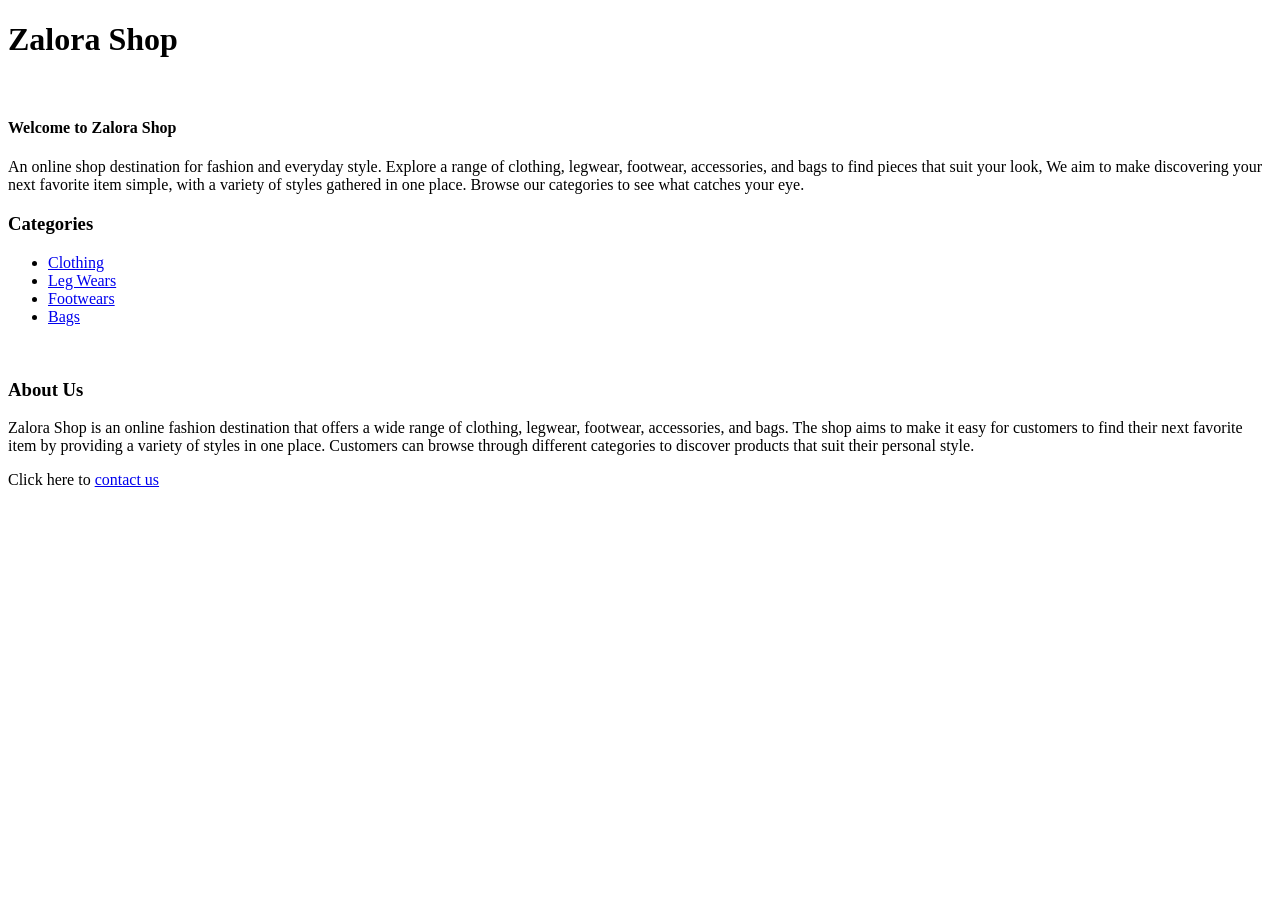
==== index.html @ 3485397d "Zalora Shopping" ====
<!DOCTYPE html>
<html><head>
    <title>Zalora Shop</title>
</head>
<body>
<h1>Zalora Shop</h1>
<br>
<section id="about">
    <h4>Welcome to Zalora Shop</h4>
    <p>An online shop destination for fashion and everyday style. Explore a range of clothing, legwear, footwear, accessories, and bags to find pieces that suit your look, We aim to make discovering your next favorite item simple, with a variety of styles gathered in one place. Browse our categories to see what catches your eye.</p>
</section>
<aside>
    <h3>Categories</h3>
    <ul>
        <li><a href="clothing.html">Clothing</a></li>
        <li><a href="legwears.html">Leg Wears</a></li>
        <li><a href="footwears.html">Footwears</a></li>
        <li><a href="bags.html">Bags</a></li>
    </ul>
    </aside>
    <br>
<summary>
    <h3>About Us</h3>
    <p>Zalora Shop is an online fashion destination that offers a wide range of clothing, legwear, footwear, accessories, and bags. The shop aims to make it easy for customers to find their next favorite item by providing a variety of styles in one place. Customers can browse through different categories to discover products that suit their personal style.</p>
<p> Click here to <a href="contact-us.html">contact us</a></p>










</body>
</html>
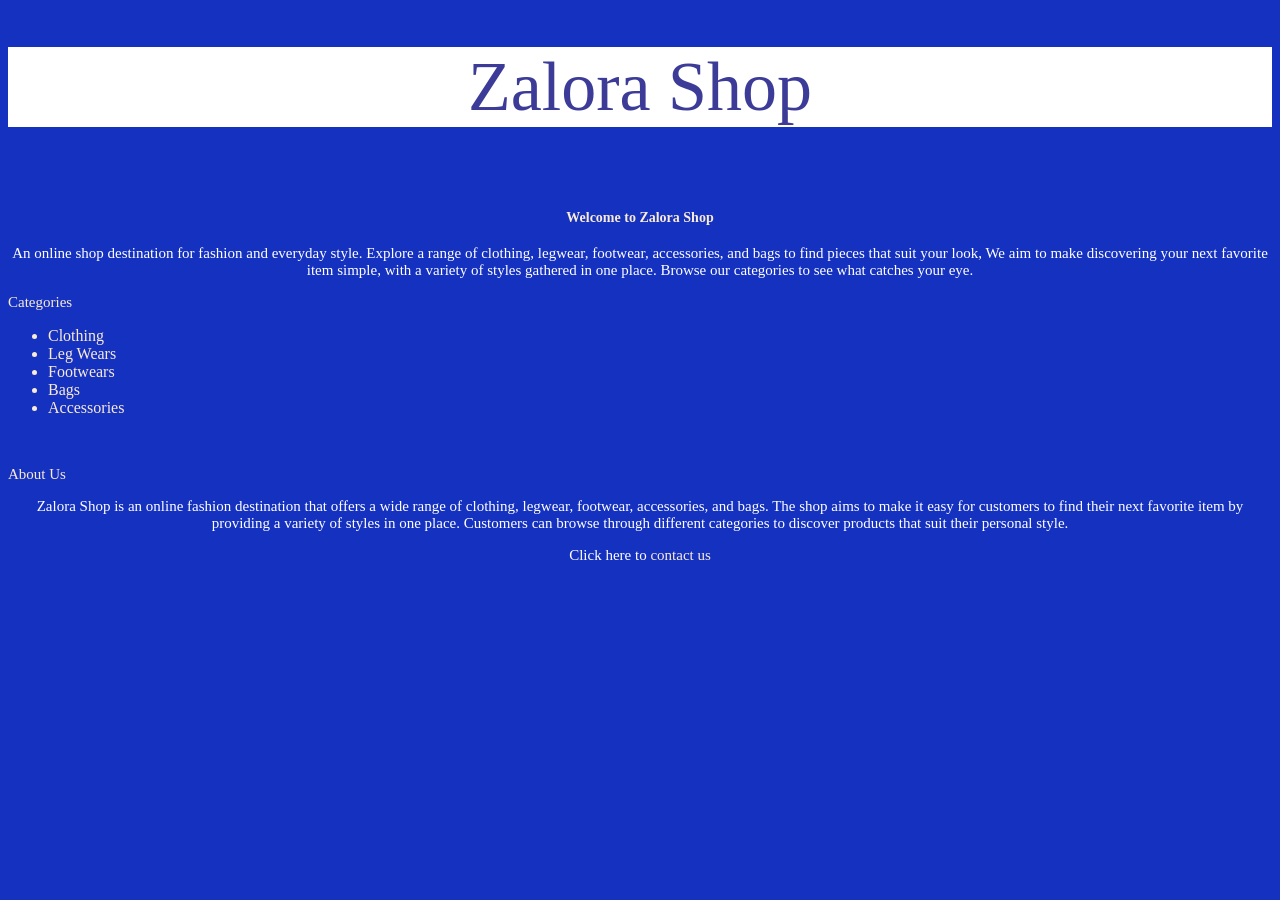
==== commit 60a275db: "Add clothing and accessories pages with styling - Created clothing.html and accessories.html with ca" ====
--- a/index.html
+++ b/index.html
@@ -1,14 +1,15 @@
 <!DOCTYPE html>
 <html><head>
     <title>Zalora Shop</title>
+    <link rel="stylesheet" href="style.css">
 </head>
 <body>
-<h1>Zalora Shop</h1>
-<br>
-<section id="about">
-    <h4>Welcome to Zalora Shop</h4>
-    <p>An online shop destination for fashion and everyday style. Explore a range of clothing, legwear, footwear, accessories, and bags to find pieces that suit your look, We aim to make discovering your next favorite item simple, with a variety of styles gathered in one place. Browse our categories to see what catches your eye.</p>
-</section>
+    <h1> Zalora Shop </h1> 
+    <br>
+    <section id="about">
+        <h4>Welcome to Zalora Shop</h4>
+        <p>An online shop destination for fashion and everyday style. Explore a range of clothing, legwear, footwear, accessories, and bags to find pieces that suit your look, We aim to make discovering your next favorite item simple, with a variety of styles gathered in one place. Browse our categories to see what catches your eye.</p>
+    </section>
 <aside>
     <h3>Categories</h3>
     <ul>
@@ -16,6 +17,7 @@
         <li><a href="legwears.html">Leg Wears</a></li>
         <li><a href="footwears.html">Footwears</a></li>
         <li><a href="bags.html">Bags</a></li>
+        <li><a href="accessories.html">Accessories</a></li>
     </ul>
     </aside>
     <br>
@@ -24,14 +26,5 @@
     <p>Zalora Shop is an online fashion destination that offers a wide range of clothing, legwear, footwear, accessories, and bags. The shop aims to make it easy for customers to find their next favorite item by providing a variety of styles in one place. Customers can browse through different categories to discover products that suit their personal style.</p>
 <p> Click here to <a href="contact-us.html">contact us</a></p>
 
-
-
-
-
-
-
-
-
-
 </body>
 </html>
--- a/style.css
+++ b/style.css
@@ -0,0 +1,55 @@
+body {
+    background-color: rgb(21, 49, 191);
+}
+h1 {
+    color: rgb(60, 60, 152);
+    font: 85px cooper black;
+    font-size: 70px;
+    text-align: center;
+    background-size: cover;
+    background-color: rgb(255, 255, 255);
+    background-position: center;
+}
+h2 {
+    color: rgb(255, 255, 255);
+    font: 30px fantasy;
+    text-align: center;
+}
+p {
+    color: rgb(255, 255, 255);
+    font: 15px tahoma;
+    text-align: center;
+}
+h3 {
+    color: rgb(255, 255, 255);
+    font: 15px space mono;
+    text-align: start;
+}
+section {
+    text-align: center;
+    font: 14px tahoma;
+    color: antiquewhite;
+}
+aside {
+    color: antiquewhite;
+    text-align: start;
+    text-transform: unset;
+    background-position: top;
+}
+h3 {
+    color: antiquewhite;
+}
+a {
+    background-attachment: fixed;
+    color: antiquewhite;
+    text-decoration: none;
+}
+summary {
+    color: antiquewhite;
+}
+
+button[type="button"] {
+    color: rgb(2, 2, 2);
+    text-decoration: none;
+    background-color: rgb(21, 255, 0);
+}
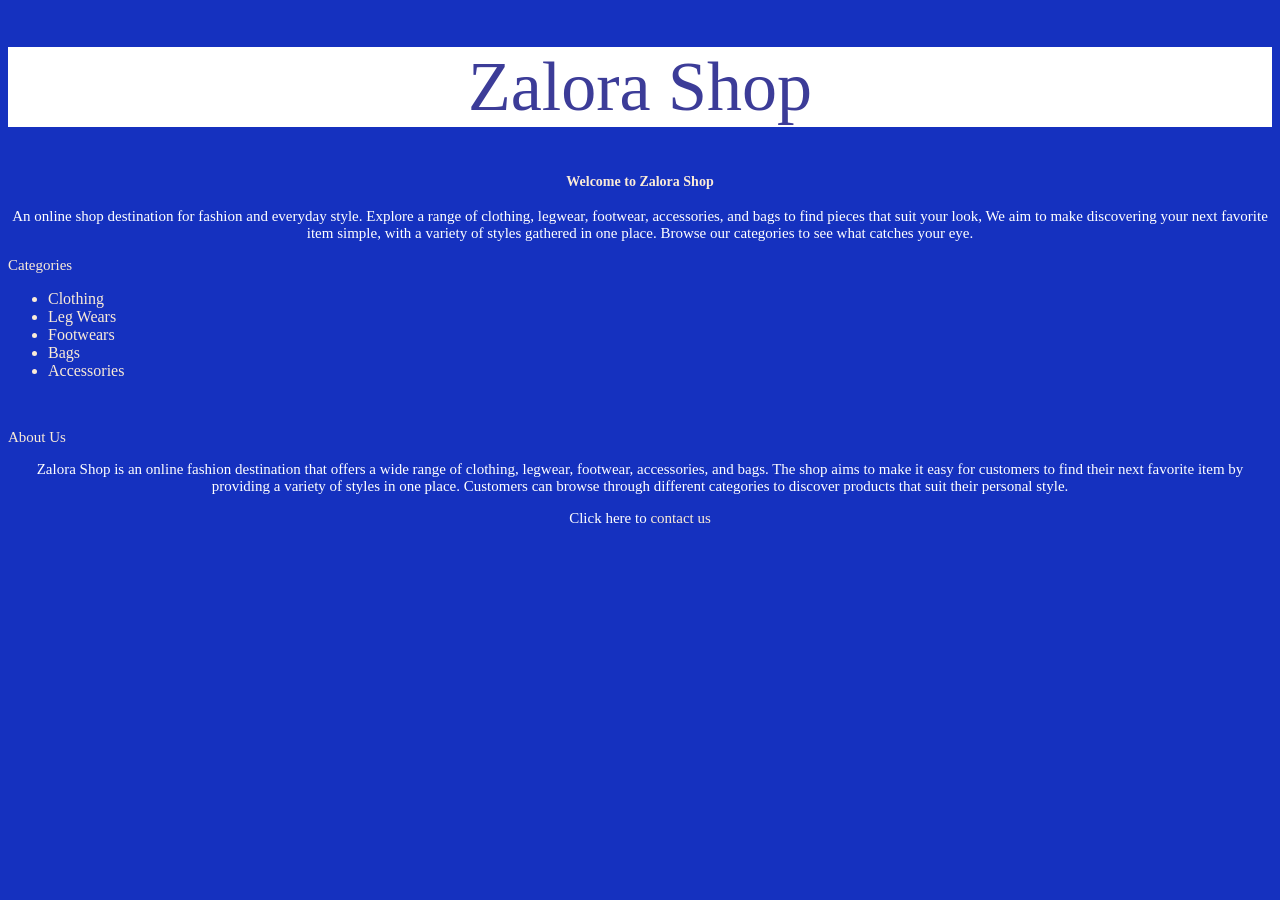
==== commit c2f8c81f: "Refactor clothing page layout and button styles for improved user experience" ====
--- a/index.html
+++ b/index.html
@@ -5,7 +5,6 @@
 </head>
 <body>
     <h1> Zalora Shop </h1> 
-    <br>
     <section id="about">
         <h4>Welcome to Zalora Shop</h4>
         <p>An online shop destination for fashion and everyday style. Explore a range of clothing, legwear, footwear, accessories, and bags to find pieces that suit your look, We aim to make discovering your next favorite item simple, with a variety of styles gathered in one place. Browse our categories to see what catches your eye.</p>
--- a/style.css
+++ b/style.css
@@ -3,7 +3,7 @@
 }
 h1 {
     color: rgb(60, 60, 152);
-    font: 85px cooper black;
+    font: 85px ALGERIAN;
     font-size: 70px;
     text-align: center;
     background-size: cover;
@@ -47,9 +47,8 @@
 summary {
     color: antiquewhite;
 }
-
-button[type="button"] {
-    color: rgb(2, 2, 2);
-    text-decoration: none;
-    background-color: rgb(21, 255, 0);
-}
+button[type="submit"] {
+    color: white;
+    background: green;
+    font: 15px bold;
+}
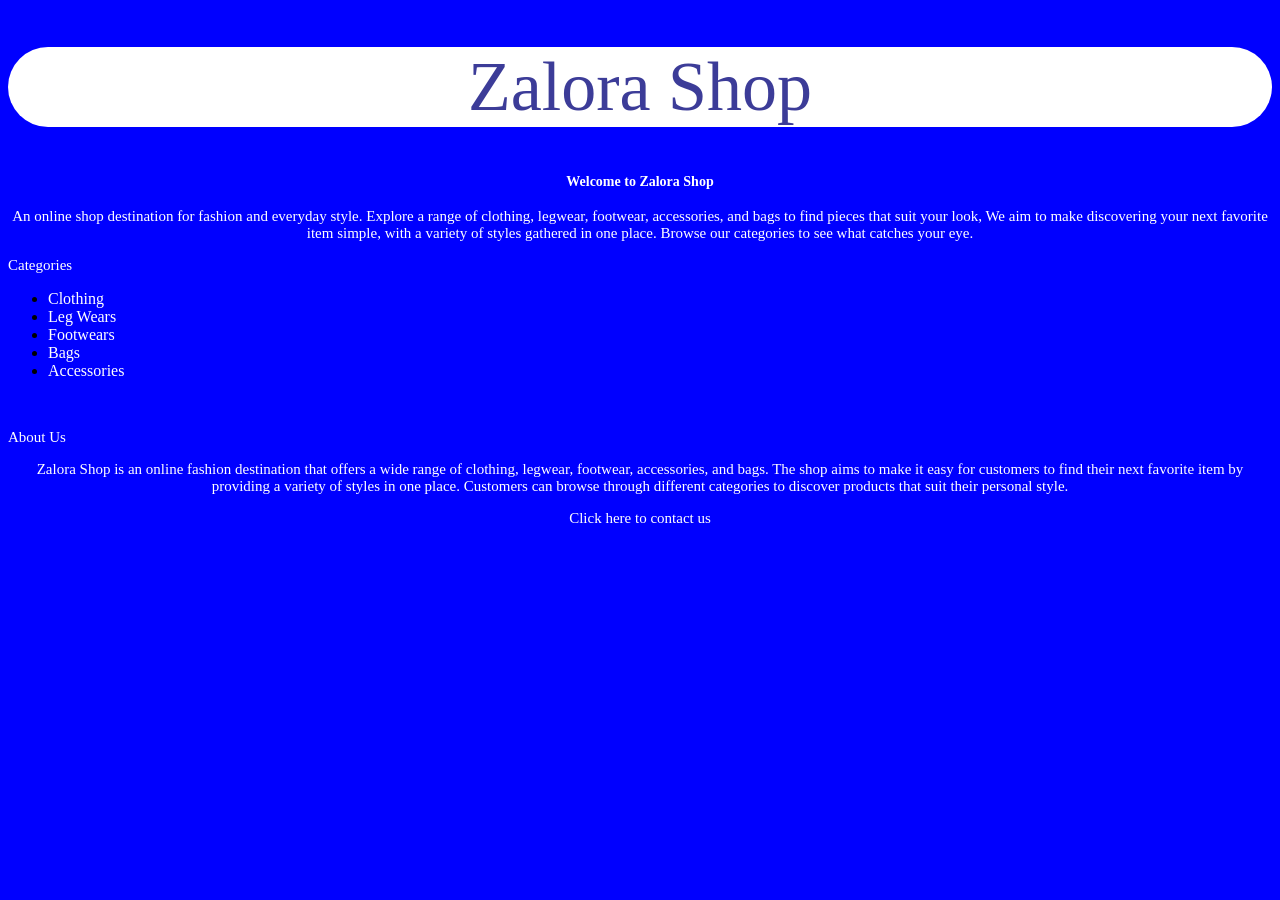
==== commit 360c09c0: "Enhance clothing page layout and styling for better product display" ====
--- a/index.html
+++ b/index.html
@@ -4,12 +4,15 @@
     <link rel="stylesheet" href="style.css">
 </head>
 <body>
+    <div class="box">
     <h1> Zalora Shop </h1> 
+    
     <section id="about">
         <h4>Welcome to Zalora Shop</h4>
         <p>An online shop destination for fashion and everyday style. Explore a range of clothing, legwear, footwear, accessories, and bags to find pieces that suit your look, We aim to make discovering your next favorite item simple, with a variety of styles gathered in one place. Browse our categories to see what catches your eye.</p>
+   </div>
     </section>
-<aside>
+<aside1>
     <h3>Categories</h3>
     <ul>
         <li><a href="clothing.html">Clothing</a></li>
@@ -18,7 +21,7 @@
         <li><a href="bags.html">Bags</a></li>
         <li><a href="accessories.html">Accessories</a></li>
     </ul>
-    </aside>
+    </aside1>
     <br>
 <summary>
     <h3>About Us</h3>
--- a/style.css
+++ b/style.css
@@ -1,54 +1,80 @@
 body {
-    background-color: rgb(21, 49, 191);
+    background-color: blue;
 }
 h1 {
     color: rgb(60, 60, 152);
     font: 85px ALGERIAN;
     font-size: 70px;
     text-align: center;
-    background-size: cover;
-    background-color: rgb(255, 255, 255);
+    background-color: white;
     background-position: center;
+    border-radius: 50px;
+
 }
 h2 {
-    color: rgb(255, 255, 255);
+    color: white;
     font: 30px fantasy;
     text-align: center;
 }
 p {
-    color: rgb(255, 255, 255);
+    color: white;
     font: 15px tahoma;
     text-align: center;
 }
 h3 {
-    color: rgb(255, 255, 255);
+    color: white;
     font: 15px space mono;
     text-align: start;
 }
 section {
     text-align: center;
     font: 14px tahoma;
-    color: antiquewhite;
-}
-aside {
-    color: antiquewhite;
-    text-align: start;
-    text-transform: unset;
-    background-position: top;
+    color: white;
 }
 h3 {
-    color: antiquewhite;
+    color: white;
 }
 a {
     background-attachment: fixed;
-    color: antiquewhite;
+    color: white;
     text-decoration: none;
 }
 summary {
-    color: antiquewhite;
+    color: white;
 }
 button[type="submit"] {
     color: white;
     background: green;
     font: 15px bold;
+}
+aside {
+    background-position: center;
+    color: black;
+    background-color: white;
+    border-radius: 50px;
+}
+div {
+    border-radius: 50px;
+}
+
+.products-container {
+    display: flex;
+    flex-direction: row;
+    gap: 20px;
+    justify-content: center;
+    align-items: stretch;
+    flex-wrap: wrap;
+}
+.product {
+    width: 300px;
+    padding: 15px;
+    background-color: white;
+    border: 2px blue;
+    border-radius: 8px;
+    box-sizing: border-box;
+}
+.product img {
+    width: 100%;
+    height: 200px;
+    object-fit: contain;
 }
